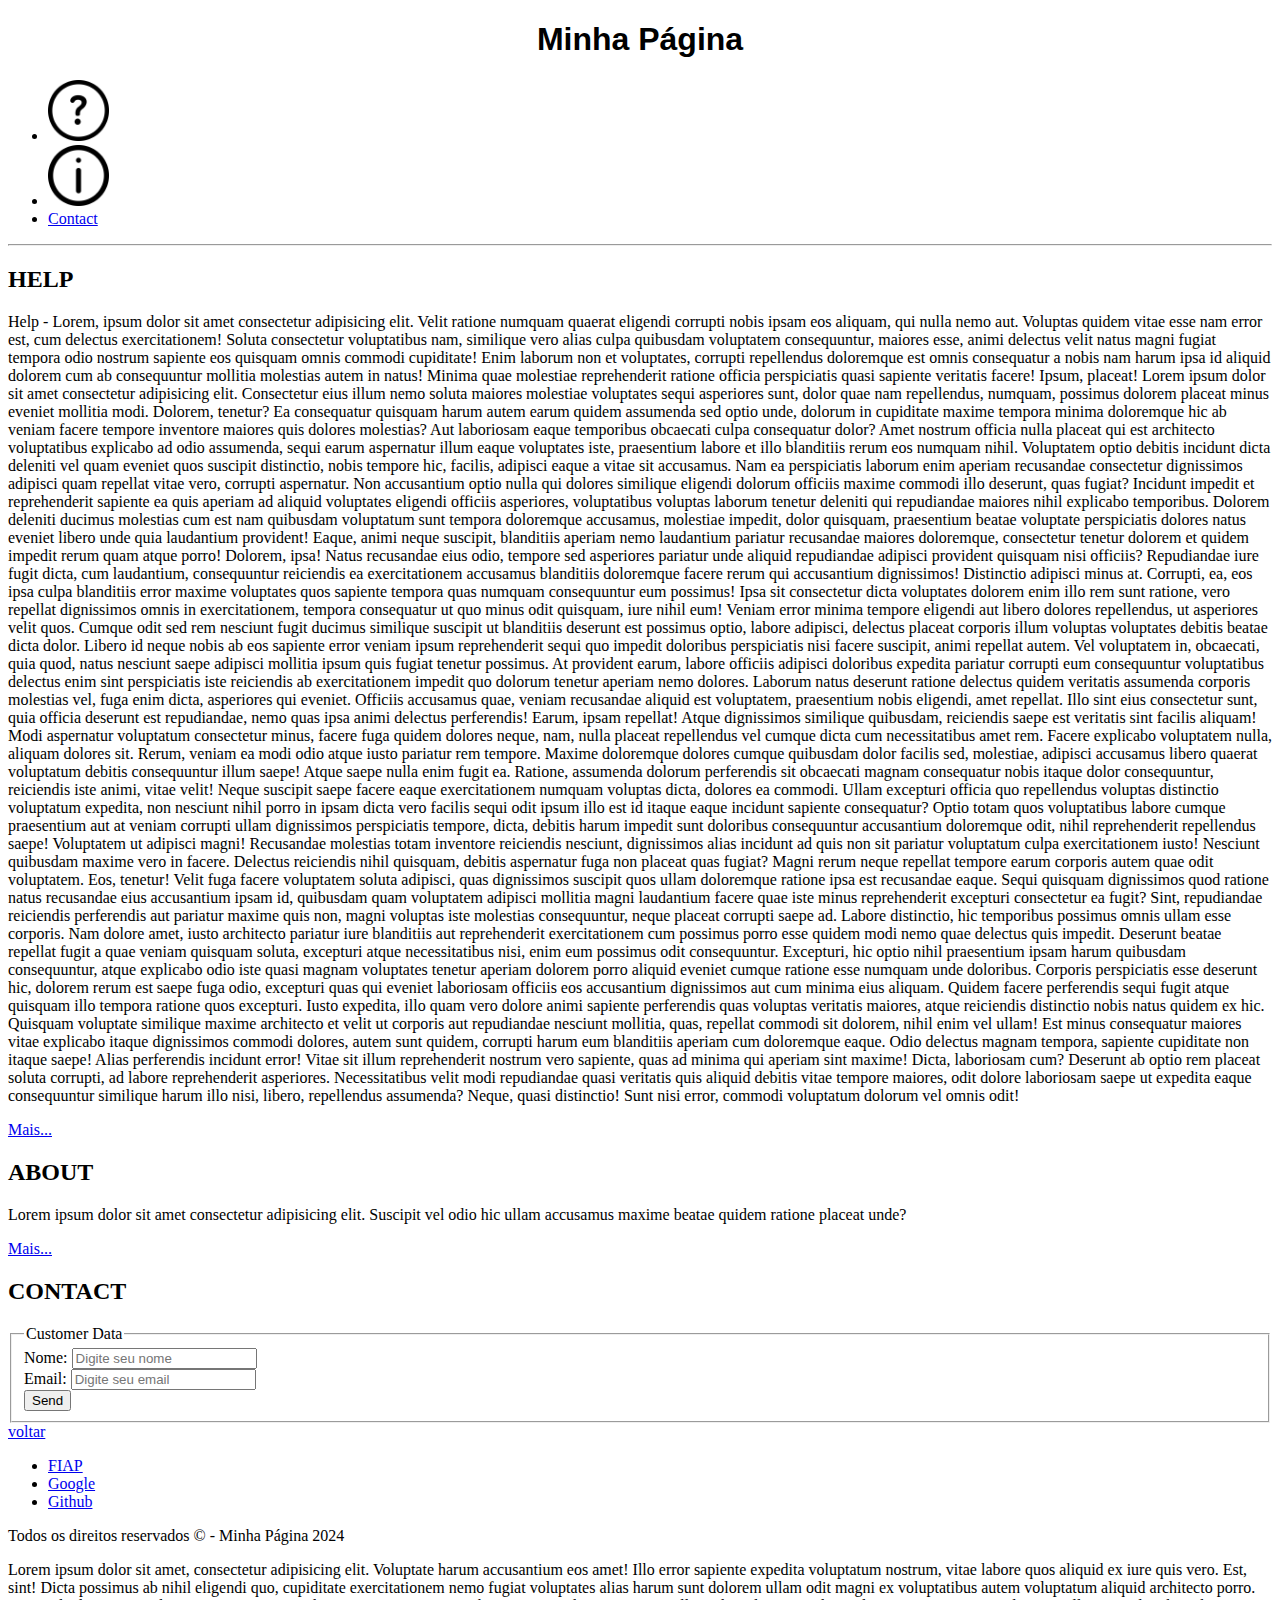
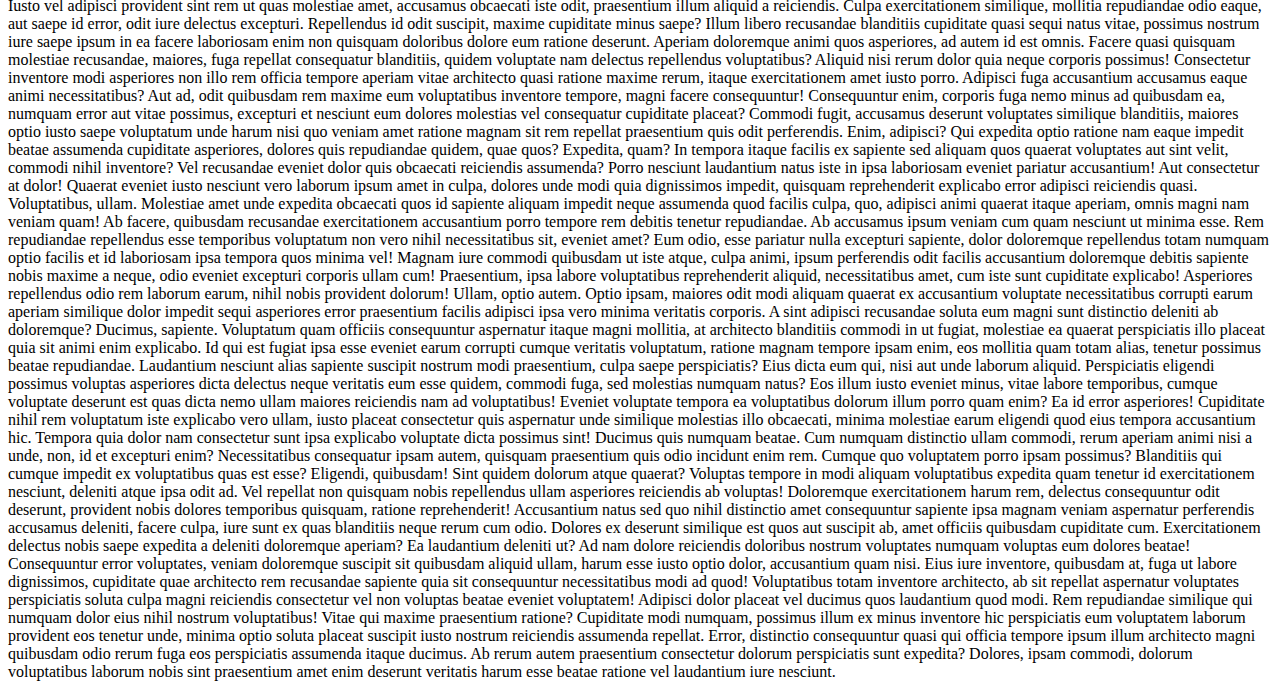
==== index.html @ 94a33821 "projeto clonado" ====
<!DOCTYPE html>
<!-- Esse é o DTD do HTML 5. -->

<html lang="pt-br">
  <head>
    <meta charset="UTF-8" />
    <meta name="viewport" content="width=device-width,initial-scale=1.0" />
    <title>Página Básica</title>
  </head>
  <body>
    <div id="container">
      <!--ESTA ÁREA VAI SER A DO CABEÇALHO-->
      <header class="cabecalho">
        <h1
          style="text-align: center; font-family: Tahoma, Verdana, sans-serif"
        >
          Minha Página
        </h1>
        <nav>
          <ul>
            <li><a href="./paginas/help.html"> <img src="./img/help.png" alt="Interrogação" width="5%" title="AJUDA"> </a></li>
            <li><a href="/paginas/about.html"> <img src="./img/about.png" alt="Exclamação" width="5%" title="ABOUT"> </a></li>
            <li><a href="#contact"> Contact</a></li>
          </ul>
        </nav>
      </header>
      <!--ESTA ÁREA VAI SER A DO CABEÇALHO-->

      <hr />

      <!--ESTA ÁREA VAI SER A DE CONTEÚDO-->
      <section class="conteudo">
        <div id="help">
          <h2>HELP</h2>
          <p>
            Help - Lorem, ipsum dolor sit amet consectetur adipisicing elit.
            Velit ratione numquam quaerat eligendi corrupti nobis ipsam eos
            aliquam, qui nulla nemo aut. Voluptas quidem vitae esse nam error
            est, cum delectus exercitationem! Soluta consectetur voluptatibus
            nam, similique vero alias culpa quibusdam voluptatem consequuntur,
            maiores esse, animi delectus velit natus magni fugiat tempora odio
            nostrum sapiente eos quisquam omnis commodi cupiditate! Enim laborum
            non et voluptates, corrupti repellendus doloremque est omnis
            consequatur a nobis nam harum ipsa id aliquid dolorem cum ab
            consequuntur mollitia molestias autem in natus! Minima quae
            molestiae reprehenderit ratione officia perspiciatis quasi sapiente
            veritatis facere! Ipsum, placeat! Lorem ipsum dolor sit amet
            consectetur adipisicing elit. Consectetur eius illum nemo soluta
            maiores molestiae voluptates sequi asperiores sunt, dolor quae nam
            repellendus, numquam, possimus dolorem placeat minus eveniet
            mollitia modi. Dolorem, tenetur? Ea consequatur quisquam harum autem
            earum quidem assumenda sed optio unde, dolorum in cupiditate maxime
            tempora minima doloremque hic ab veniam facere tempore inventore
            maiores quis dolores molestias? Aut laboriosam eaque temporibus
            obcaecati culpa consequatur dolor? Amet nostrum officia nulla
            placeat qui est architecto voluptatibus explicabo ad odio assumenda,
            sequi earum aspernatur illum eaque voluptates iste, praesentium
            labore et illo blanditiis rerum eos numquam nihil. Voluptatem optio
            debitis incidunt dicta deleniti vel quam eveniet quos suscipit
            distinctio, nobis tempore hic, facilis, adipisci eaque a vitae sit
            accusamus. Nam ea perspiciatis laborum enim aperiam recusandae
            consectetur dignissimos adipisci quam repellat vitae vero, corrupti
            aspernatur. Non accusantium optio nulla qui dolores similique
            eligendi dolorum officiis maxime commodi illo deserunt, quas fugiat?
            Incidunt impedit et reprehenderit sapiente ea quis aperiam ad
            aliquid voluptates eligendi officiis asperiores, voluptatibus
            voluptas laborum tenetur deleniti qui repudiandae maiores nihil
            explicabo temporibus. Dolorem deleniti ducimus molestias cum est nam
            quibusdam voluptatum sunt tempora doloremque accusamus, molestiae
            impedit, dolor quisquam, praesentium beatae voluptate perspiciatis
            dolores natus eveniet libero unde quia laudantium provident! Eaque,
            animi neque suscipit, blanditiis aperiam nemo laudantium pariatur
            recusandae maiores doloremque, consectetur tenetur dolorem et quidem
            impedit rerum quam atque porro! Dolorem, ipsa! Natus recusandae eius
            odio, tempore sed asperiores pariatur unde aliquid repudiandae
            adipisci provident quisquam nisi officiis? Repudiandae iure fugit
            dicta, cum laudantium, consequuntur reiciendis ea exercitationem
            accusamus blanditiis doloremque facere rerum qui accusantium
            dignissimos! Distinctio adipisci minus at. Corrupti, ea, eos ipsa
            culpa blanditiis error maxime voluptates quos sapiente tempora quas
            numquam consequuntur eum possimus! Ipsa sit consectetur dicta
            voluptates dolorem enim illo rem sunt ratione, vero repellat
            dignissimos omnis in exercitationem, tempora consequatur ut quo
            minus odit quisquam, iure nihil eum! Veniam error minima tempore
            eligendi aut libero dolores repellendus, ut asperiores velit quos.
            Cumque odit sed rem nesciunt fugit ducimus similique suscipit ut
            blanditiis deserunt est possimus optio, labore adipisci, delectus
            placeat corporis illum voluptas voluptates debitis beatae dicta
            dolor. Libero id neque nobis ab eos sapiente error veniam ipsum
            reprehenderit sequi quo impedit doloribus perspiciatis nisi facere
            suscipit, animi repellat autem. Vel voluptatem in, obcaecati, quia
            quod, natus nesciunt saepe adipisci mollitia ipsum quis fugiat
            tenetur possimus. At provident earum, labore officiis adipisci
            doloribus expedita pariatur corrupti eum consequuntur voluptatibus
            delectus enim sint perspiciatis iste reiciendis ab exercitationem
            impedit quo dolorum tenetur aperiam nemo dolores. Laborum natus
            deserunt ratione delectus quidem veritatis assumenda corporis
            molestias vel, fuga enim dicta, asperiores qui eveniet. Officiis
            accusamus quae, veniam recusandae aliquid est voluptatem,
            praesentium nobis eligendi, amet repellat. Illo sint eius
            consectetur sunt, quia officia deserunt est repudiandae, nemo quas
            ipsa animi delectus perferendis! Earum, ipsam repellat! Atque
            dignissimos similique quibusdam, reiciendis saepe est veritatis sint
            facilis aliquam! Modi aspernatur voluptatum consectetur minus,
            facere fuga quidem dolores neque, nam, nulla placeat repellendus vel
            cumque dicta cum necessitatibus amet rem. Facere explicabo
            voluptatem nulla, aliquam dolores sit. Rerum, veniam ea modi odio
            atque iusto pariatur rem tempore. Maxime doloremque dolores cumque
            quibusdam dolor facilis sed, molestiae, adipisci accusamus libero
            quaerat voluptatum debitis consequuntur illum saepe! Atque saepe
            nulla enim fugit ea. Ratione, assumenda dolorum perferendis sit
            obcaecati magnam consequatur nobis itaque dolor consequuntur,
            reiciendis iste animi, vitae velit! Neque suscipit saepe facere
            eaque exercitationem numquam voluptas dicta, dolores ea commodi.
            Ullam excepturi officia quo repellendus voluptas distinctio
            voluptatum expedita, non nesciunt nihil porro in ipsam dicta vero
            facilis sequi odit ipsum illo est id itaque eaque incidunt sapiente
            consequatur? Optio totam quos voluptatibus labore cumque praesentium
            aut at veniam corrupti ullam dignissimos perspiciatis tempore,
            dicta, debitis harum impedit sunt doloribus consequuntur accusantium
            doloremque odit, nihil reprehenderit repellendus saepe! Voluptatem
            ut adipisci magni! Recusandae molestias totam inventore reiciendis
            nesciunt, dignissimos alias incidunt ad quis non sit pariatur
            voluptatum culpa exercitationem iusto! Nesciunt quibusdam maxime
            vero in facere. Delectus reiciendis nihil quisquam, debitis
            aspernatur fuga non placeat quas fugiat? Magni rerum neque repellat
            tempore earum corporis autem quae odit voluptatem. Eos, tenetur!
            Velit fuga facere voluptatem soluta adipisci, quas dignissimos
            suscipit quos ullam doloremque ratione ipsa est recusandae eaque.
            Sequi quisquam dignissimos quod ratione natus recusandae eius
            accusantium ipsam id, quibusdam quam voluptatem adipisci mollitia
            magni laudantium facere quae iste minus reprehenderit excepturi
            consectetur ea fugit? Sint, repudiandae reiciendis perferendis aut
            pariatur maxime quis non, magni voluptas iste molestias
            consequuntur, neque placeat corrupti saepe ad. Labore distinctio,
            hic temporibus possimus omnis ullam esse corporis. Nam dolore amet,
            iusto architecto pariatur iure blanditiis aut reprehenderit
            exercitationem cum possimus porro esse quidem modi nemo quae
            delectus quis impedit. Deserunt beatae repellat fugit a quae veniam
            quisquam soluta, excepturi atque necessitatibus nisi, enim eum
            possimus odit consequuntur. Excepturi, hic optio nihil praesentium
            ipsam harum quibusdam consequuntur, atque explicabo odio iste quasi
            magnam voluptates tenetur aperiam dolorem porro aliquid eveniet
            cumque ratione esse numquam unde doloribus. Corporis perspiciatis
            esse deserunt hic, dolorem rerum est saepe fuga odio, excepturi quas
            qui eveniet laboriosam officiis eos accusantium dignissimos aut cum
            minima eius aliquam. Quidem facere perferendis sequi fugit atque
            quisquam illo tempora ratione quos excepturi. Iusto expedita, illo
            quam vero dolore animi sapiente perferendis quas voluptas veritatis
            maiores, atque reiciendis distinctio nobis natus quidem ex hic.
            Quisquam voluptate similique maxime architecto et velit ut corporis
            aut repudiandae nesciunt mollitia, quas, repellat commodi sit
            dolorem, nihil enim vel ullam! Est minus consequatur maiores vitae
            explicabo itaque dignissimos commodi dolores, autem sunt quidem,
            corrupti harum eum blanditiis aperiam cum doloremque eaque. Odio
            delectus magnam tempora, sapiente cupiditate non itaque saepe! Alias
            perferendis incidunt error! Vitae sit illum reprehenderit nostrum
            vero sapiente, quas ad minima qui aperiam sint maxime! Dicta,
            laboriosam cum? Deserunt ab optio rem placeat soluta corrupti, ad
            labore reprehenderit asperiores. Necessitatibus velit modi
            repudiandae quasi veritatis quis aliquid debitis vitae tempore
            maiores, odit dolore laboriosam saepe ut expedita eaque consequuntur
            similique harum illo nisi, libero, repellendus assumenda? Neque,
            quasi distinctio! Sunt nisi error, commodi voluptatum dolorum vel
            omnis odit!
          </p>
          <a href="#">Mais...</a>
        </div>
        <div id="about">
          <h2>ABOUT</h2>
          <p>
            Lorem ipsum dolor sit amet consectetur adipisicing elit. Suscipit
            vel odio hic ullam accusamus maxime beatae quidem ratione placeat
            unde?
          </p>
          <a href="#">Mais...</a>
        </div>
        <div id="contact">
          <h2>CONTACT</h2>
          <form>
            <fieldset>
              <legend>Customer Data</legend>
              <div>
                <label for="idNm">Nome:</label>
                <input
                  type="text"
                  name="txtNm"
                  id="idNm"
                  placeholder="Digite seu nome"
                />
              </div>
              <div>
                <label for="idNm">Email:</label>
                <input
                  type="email"
                  name="txtEmail"
                  id="idEmail"
                  placeholder="Digite seu email"
                />
              </div>
              <div>
                <button type="button">Send</button>
              </div>
            </fieldset>
            <span><a href="#container">voltar</a></span>
          </form>
        </div>
      </section>

      <!--ESTA ÁREA VAI SER A DE CONTEÚDO-->

      <!--ESTA ÁREA VAI SER A DO RODAPÉ-->
      <footer class="rodape">
        <nav>
          <ul>
            <li>
              <a href="https://www.fiap.com.br" target="_blank"> FIAP </a>
            </li>
            <li><a href="https://www.google.com" target="_blank">Google</a></li>
            <li><a href="https://github.com" target="_blank">Github</a></li>
          </ul>
        </nav>
        <p>Todos os direitos reservados &copy; - Minha Página 2024</p>
        Lorem ipsum dolor sit amet, consectetur adipisicing elit. Voluptate
        harum accusantium eos amet! Illo error sapiente expedita voluptatum
        nostrum, vitae labore quos aliquid ex iure quis vero. Est, sint! Dicta
        possimus ab nihil eligendi quo, cupiditate exercitationem nemo fugiat
        voluptates alias harum sunt dolorem ullam odit magni ex voluptatibus
        autem voluptatum aliquid architecto porro. Iusto vel adipisci provident
        sint rem ut quas molestiae amet, accusamus obcaecati iste odit,
        praesentium illum aliquid a reiciendis. Culpa exercitationem similique,
        mollitia repudiandae odio eaque, aut saepe id error, odit iure delectus
        excepturi. Repellendus id odit suscipit, maxime cupiditate minus saepe?
        Illum libero recusandae blanditiis cupiditate quasi sequi natus vitae,
        possimus nostrum iure saepe ipsum in ea facere laboriosam enim non
        quisquam doloribus dolore eum ratione deserunt. Aperiam doloremque animi
        quos asperiores, ad autem id est omnis. Facere quasi quisquam molestiae
        recusandae, maiores, fuga repellat consequatur blanditiis, quidem
        voluptate nam delectus repellendus voluptatibus? Aliquid nisi rerum
        dolor quia neque corporis possimus! Consectetur inventore modi
        asperiores non illo rem officia tempore aperiam vitae architecto quasi
        ratione maxime rerum, itaque exercitationem amet iusto porro. Adipisci
        fuga accusantium accusamus eaque animi necessitatibus? Aut ad, odit
        quibusdam rem maxime eum voluptatibus inventore tempore, magni facere
        consequuntur! Consequuntur enim, corporis fuga nemo minus ad quibusdam
        ea, numquam error aut vitae possimus, excepturi et nesciunt eum dolores
        molestias vel consequatur cupiditate placeat? Commodi fugit, accusamus
        deserunt voluptates similique blanditiis, maiores optio iusto saepe
        voluptatum unde harum nisi quo veniam amet ratione magnam sit rem
        repellat praesentium quis odit perferendis. Enim, adipisci? Qui expedita
        optio ratione nam eaque impedit beatae assumenda cupiditate asperiores,
        dolores quis repudiandae quidem, quae quos? Expedita, quam? In tempora
        itaque facilis ex sapiente sed aliquam quos quaerat voluptates aut sint
        velit, commodi nihil inventore? Vel recusandae eveniet dolor quis
        obcaecati reiciendis assumenda? Porro nesciunt laudantium natus iste in
        ipsa laboriosam eveniet pariatur accusantium! Aut consectetur at dolor!
        Quaerat eveniet iusto nesciunt vero laborum ipsum amet in culpa, dolores
        unde modi quia dignissimos impedit, quisquam reprehenderit explicabo
        error adipisci reiciendis quasi. Voluptatibus, ullam. Molestiae amet
        unde expedita obcaecati quos id sapiente aliquam impedit neque assumenda
        quod facilis culpa, quo, adipisci animi quaerat itaque aperiam, omnis
        magni nam veniam quam! Ab facere, quibusdam recusandae exercitationem
        accusantium porro tempore rem debitis tenetur repudiandae. Ab accusamus
        ipsum veniam cum quam nesciunt ut minima esse. Rem repudiandae
        repellendus esse temporibus voluptatum non vero nihil necessitatibus
        sit, eveniet amet? Eum odio, esse pariatur nulla excepturi sapiente,
        dolor doloremque repellendus totam numquam optio facilis et id
        laboriosam ipsa tempora quos minima vel! Magnam iure commodi quibusdam
        ut iste atque, culpa animi, ipsum perferendis odit facilis accusantium
        doloremque debitis sapiente nobis maxime a neque, odio eveniet excepturi
        corporis ullam cum! Praesentium, ipsa labore voluptatibus reprehenderit
        aliquid, necessitatibus amet, cum iste sunt cupiditate explicabo!
        Asperiores repellendus odio rem laborum earum, nihil nobis provident
        dolorum! Ullam, optio autem. Optio ipsam, maiores odit modi aliquam
        quaerat ex accusantium voluptate necessitatibus corrupti earum aperiam
        similique dolor impedit sequi asperiores error praesentium facilis
        adipisci ipsa vero minima veritatis corporis. A sint adipisci recusandae
        soluta eum magni sunt distinctio deleniti ab doloremque? Ducimus,
        sapiente. Voluptatum quam officiis consequuntur aspernatur itaque magni
        mollitia, at architecto blanditiis commodi in ut fugiat, molestiae ea
        quaerat perspiciatis illo placeat quia sit animi enim explicabo. Id qui
        est fugiat ipsa esse eveniet earum corrupti cumque veritatis voluptatum,
        ratione magnam tempore ipsam enim, eos mollitia quam totam alias,
        tenetur possimus beatae repudiandae. Laudantium nesciunt alias sapiente
        suscipit nostrum modi praesentium, culpa saepe perspiciatis? Eius dicta
        eum qui, nisi aut unde laborum aliquid. Perspiciatis eligendi possimus
        voluptas asperiores dicta delectus neque veritatis eum esse quidem,
        commodi fuga, sed molestias numquam natus? Eos illum iusto eveniet
        minus, vitae labore temporibus, cumque voluptate deserunt est quas dicta
        nemo ullam maiores reiciendis nam ad voluptatibus! Eveniet voluptate
        tempora ea voluptatibus dolorum illum porro quam enim? Ea id error
        asperiores! Cupiditate nihil rem voluptatum iste explicabo vero ullam,
        iusto placeat consectetur quis aspernatur unde similique molestias illo
        obcaecati, minima molestiae earum eligendi quod eius tempora accusantium
        hic. Tempora quia dolor nam consectetur sunt ipsa explicabo voluptate
        dicta possimus sint! Ducimus quis numquam beatae. Cum numquam distinctio
        ullam commodi, rerum aperiam animi nisi a unde, non, id et excepturi
        enim? Necessitatibus consequatur ipsam autem, quisquam praesentium quis
        odio incidunt enim rem. Cumque quo voluptatem porro ipsam possimus?
        Blanditiis qui cumque impedit ex voluptatibus quas est esse? Eligendi,
        quibusdam! Sint quidem dolorum atque quaerat? Voluptas tempore in modi
        aliquam voluptatibus expedita quam tenetur id exercitationem nesciunt,
        deleniti atque ipsa odit ad. Vel repellat non quisquam nobis repellendus
        ullam asperiores reiciendis ab voluptas! Doloremque exercitationem harum
        rem, delectus consequuntur odit deserunt, provident nobis dolores
        temporibus quisquam, ratione reprehenderit! Accusantium natus sed quo
        nihil distinctio amet consequuntur sapiente ipsa magnam veniam
        aspernatur perferendis accusamus deleniti, facere culpa, iure sunt ex
        quas blanditiis neque rerum cum odio. Dolores ex deserunt similique est
        quos aut suscipit ab, amet officiis quibusdam cupiditate cum.
        Exercitationem delectus nobis saepe expedita a deleniti doloremque
        aperiam? Ea laudantium deleniti ut? Ad nam dolore reiciendis doloribus
        nostrum voluptates numquam voluptas eum dolores beatae! Consequuntur
        error voluptates, veniam doloremque suscipit sit quibusdam aliquid
        ullam, harum esse iusto optio dolor, accusantium quam nisi. Eius iure
        inventore, quibusdam at, fuga ut labore dignissimos, cupiditate quae
        architecto rem recusandae sapiente quia sit consequuntur necessitatibus
        modi ad quod! Voluptatibus totam inventore architecto, ab sit repellat
        aspernatur voluptates perspiciatis soluta culpa magni reiciendis
        consectetur vel non voluptas beatae eveniet voluptatem! Adipisci dolor
        placeat vel ducimus quos laudantium quod modi. Rem repudiandae similique
        qui numquam dolor eius nihil nostrum voluptatibus! Vitae qui maxime
        praesentium ratione? Cupiditate modi numquam, possimus illum ex minus
        inventore hic perspiciatis eum voluptatem laborum provident eos tenetur
        unde, minima optio soluta placeat suscipit iusto nostrum reiciendis
        assumenda repellat. Error, distinctio consequuntur quasi qui officia
        tempore ipsum illum architecto magni quibusdam odio rerum fuga eos
        perspiciatis assumenda itaque ducimus. Ab rerum autem praesentium
        consectetur dolorum perspiciatis sunt expedita? Dolores, ipsam commodi,
        dolorum voluptatibus laborum nobis sint praesentium amet enim deserunt
        veritatis harum esse beatae ratione vel laudantium iure nesciunt.
      </footer>
      <!--ESTA ÁREA VAI SER A DO RODAPÉ-->
    </div>
  </body>
</html>
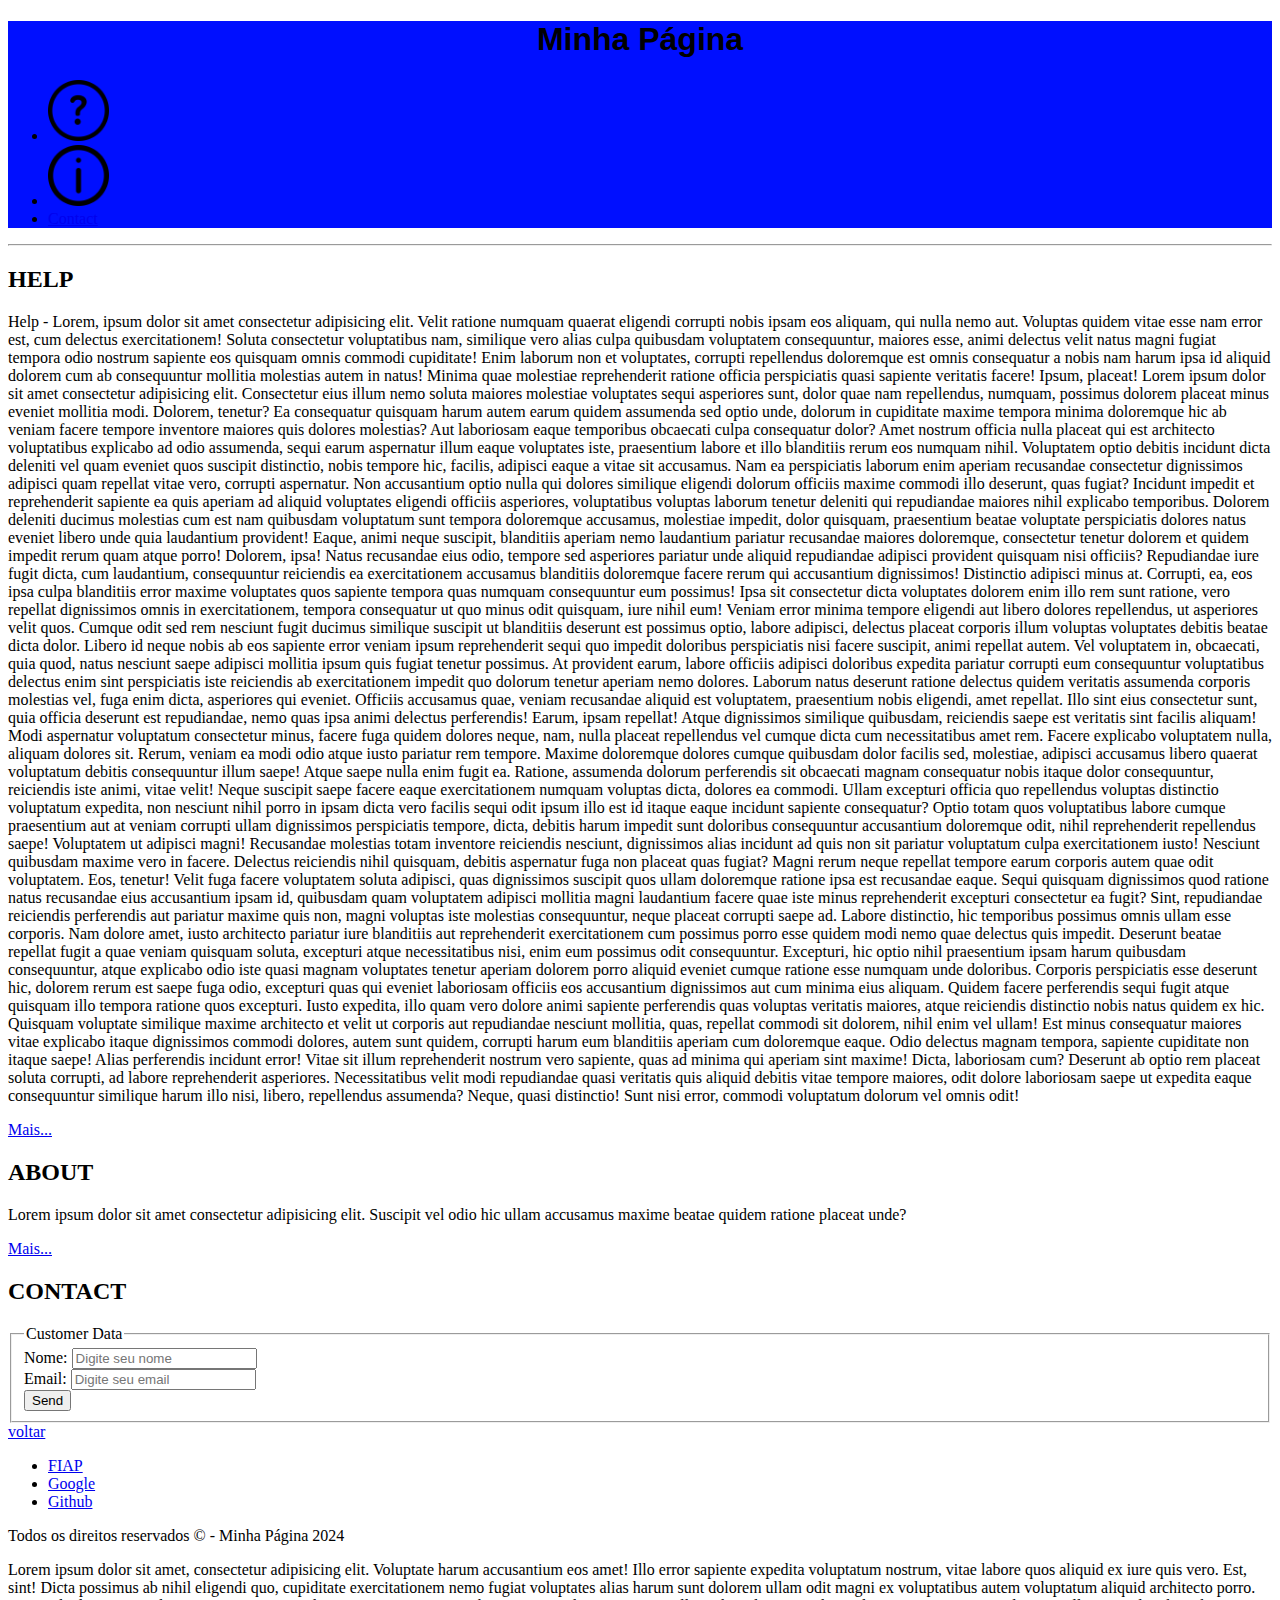
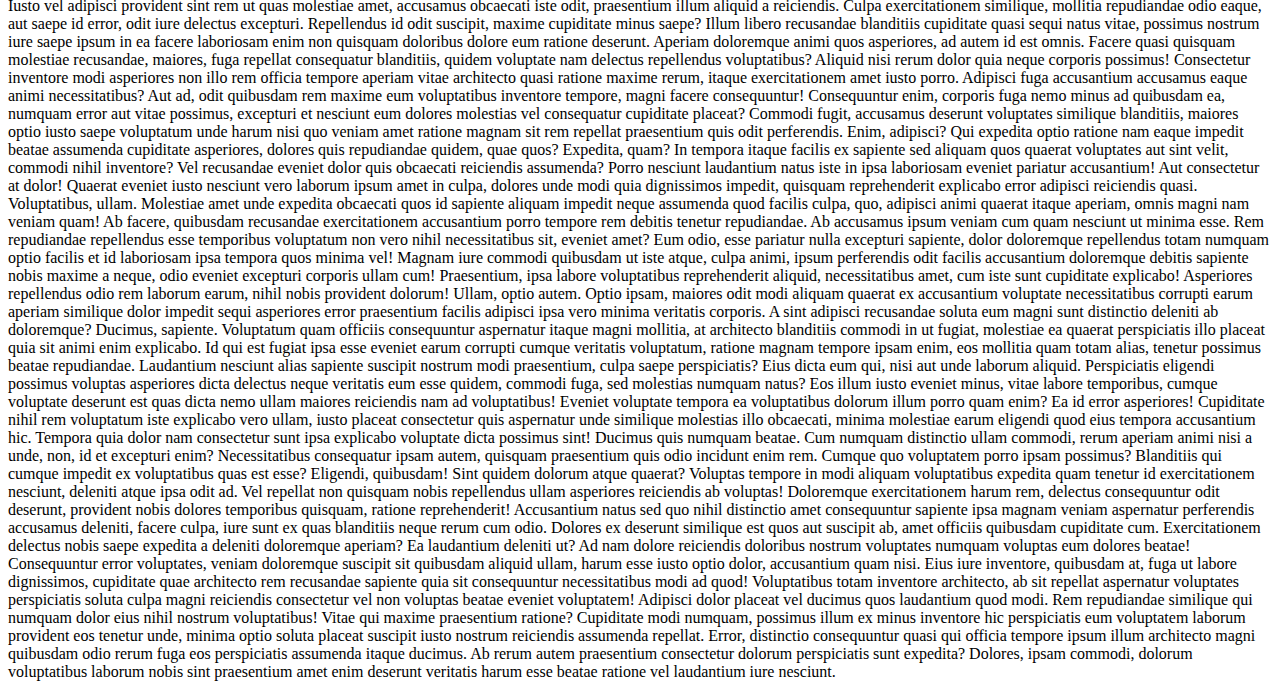
==== commit b4b3ef7c: "fundo azul para o header" ====
--- a/index.html
+++ b/index.html
@@ -6,6 +6,7 @@
     <meta charset="UTF-8" />
     <meta name="viewport" content="width=device-width,initial-scale=1.0" />
     <title>Página Básica</title>
+    <link rel="stylesheet" href="style.css">
   </head>
   <body>
     <div id="container">
--- a/style.css
+++ b/style.css
@@ -0,0 +1,3 @@
+header{
+    background-color: #000fff;
+}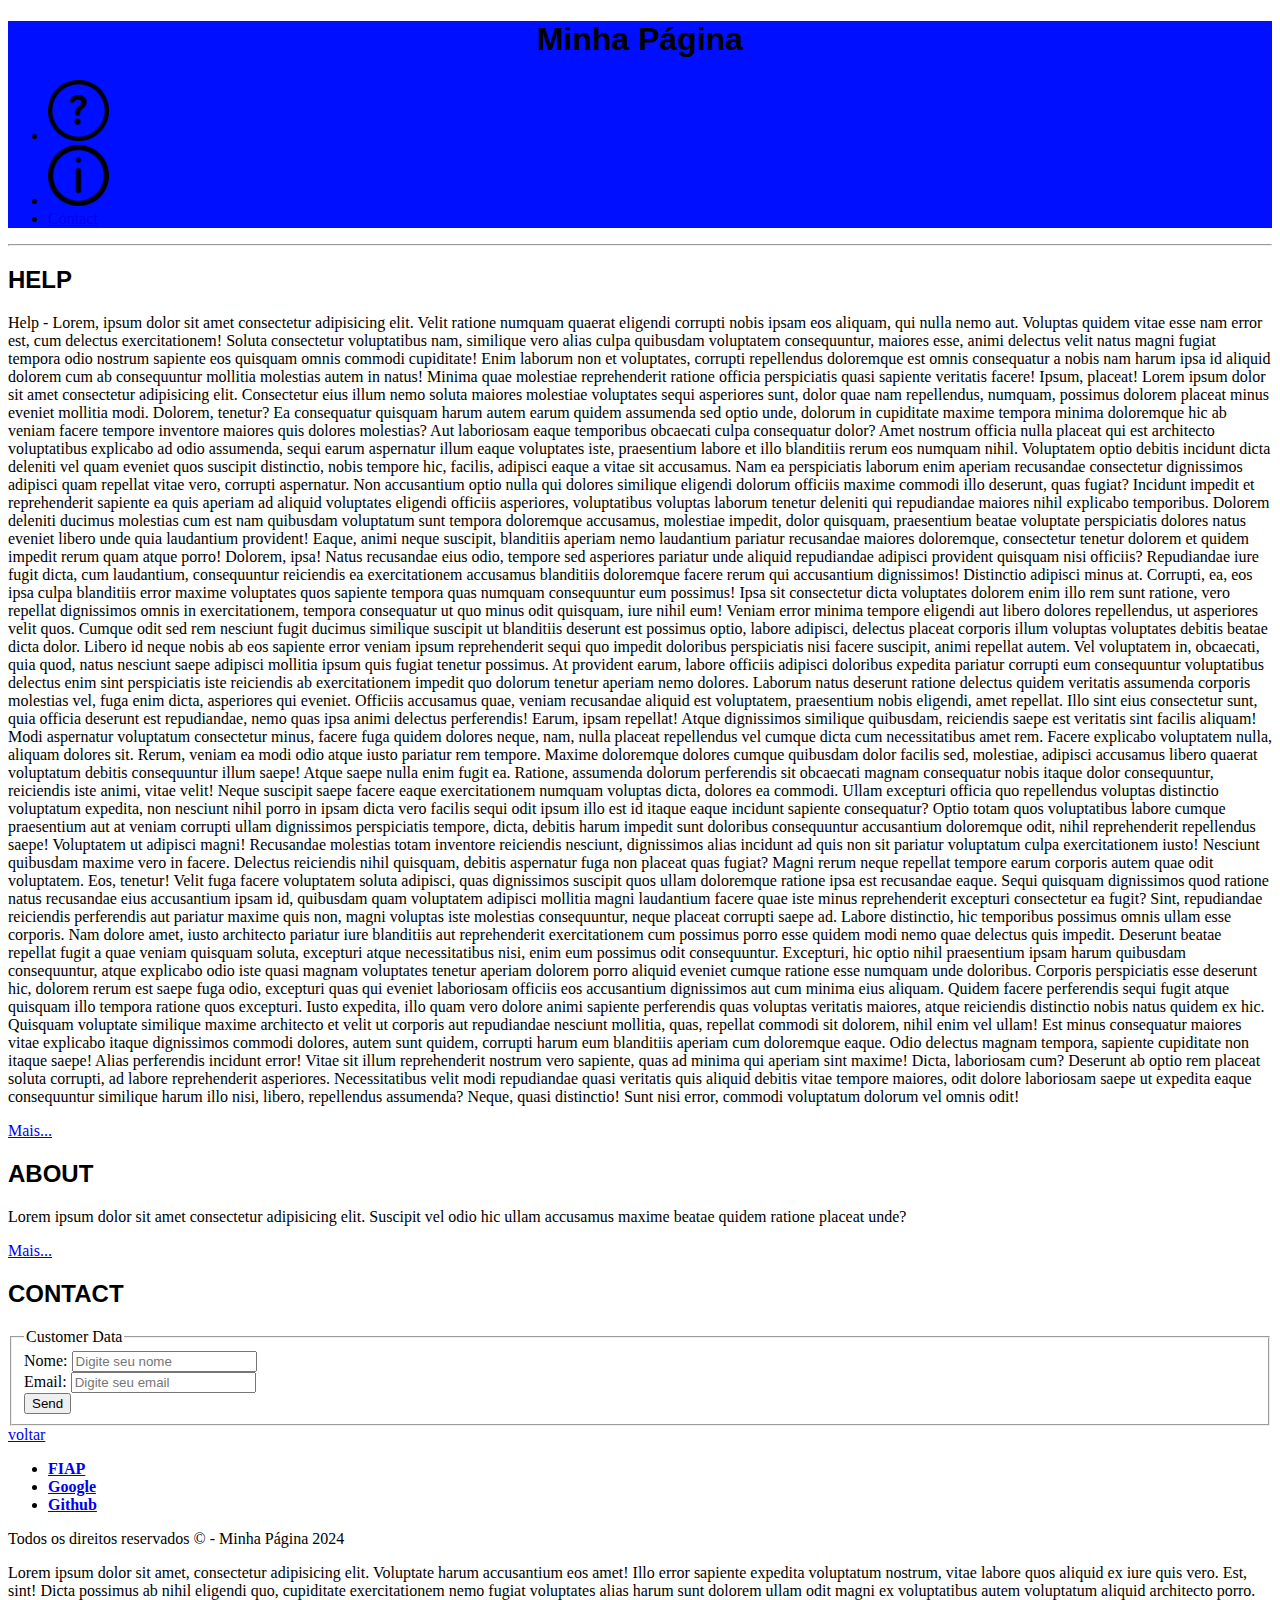
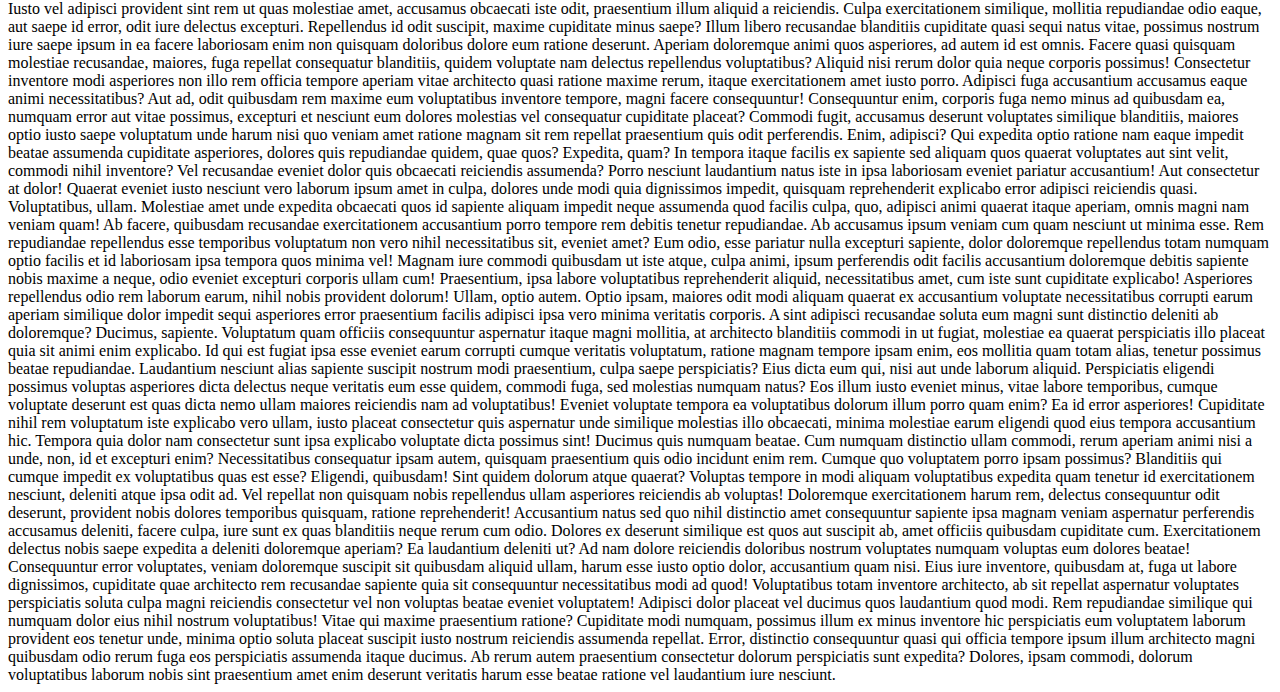
==== commit 75a2b70d: "links em negrito" ====
--- a/index.html
+++ b/index.html
@@ -212,7 +212,7 @@
 
       <!--ESTA ÁREA VAI SER A DO RODAPÉ-->
       <footer class="rodape">
-        <nav>
+        <nav class="linksnavegacao">
           <ul>
             <li>
               <a href="https://www.fiap.com.br" target="_blank"> FIAP </a>
--- a/style.css
+++ b/style.css
@@ -1,3 +1,12 @@
 header{
     background-color: #000fff;
-}+}
+
+h1,h2{
+    font-family: sans-serif;
+}
+
+.linksnavegacao{
+    font-weight: bold;
+}
+
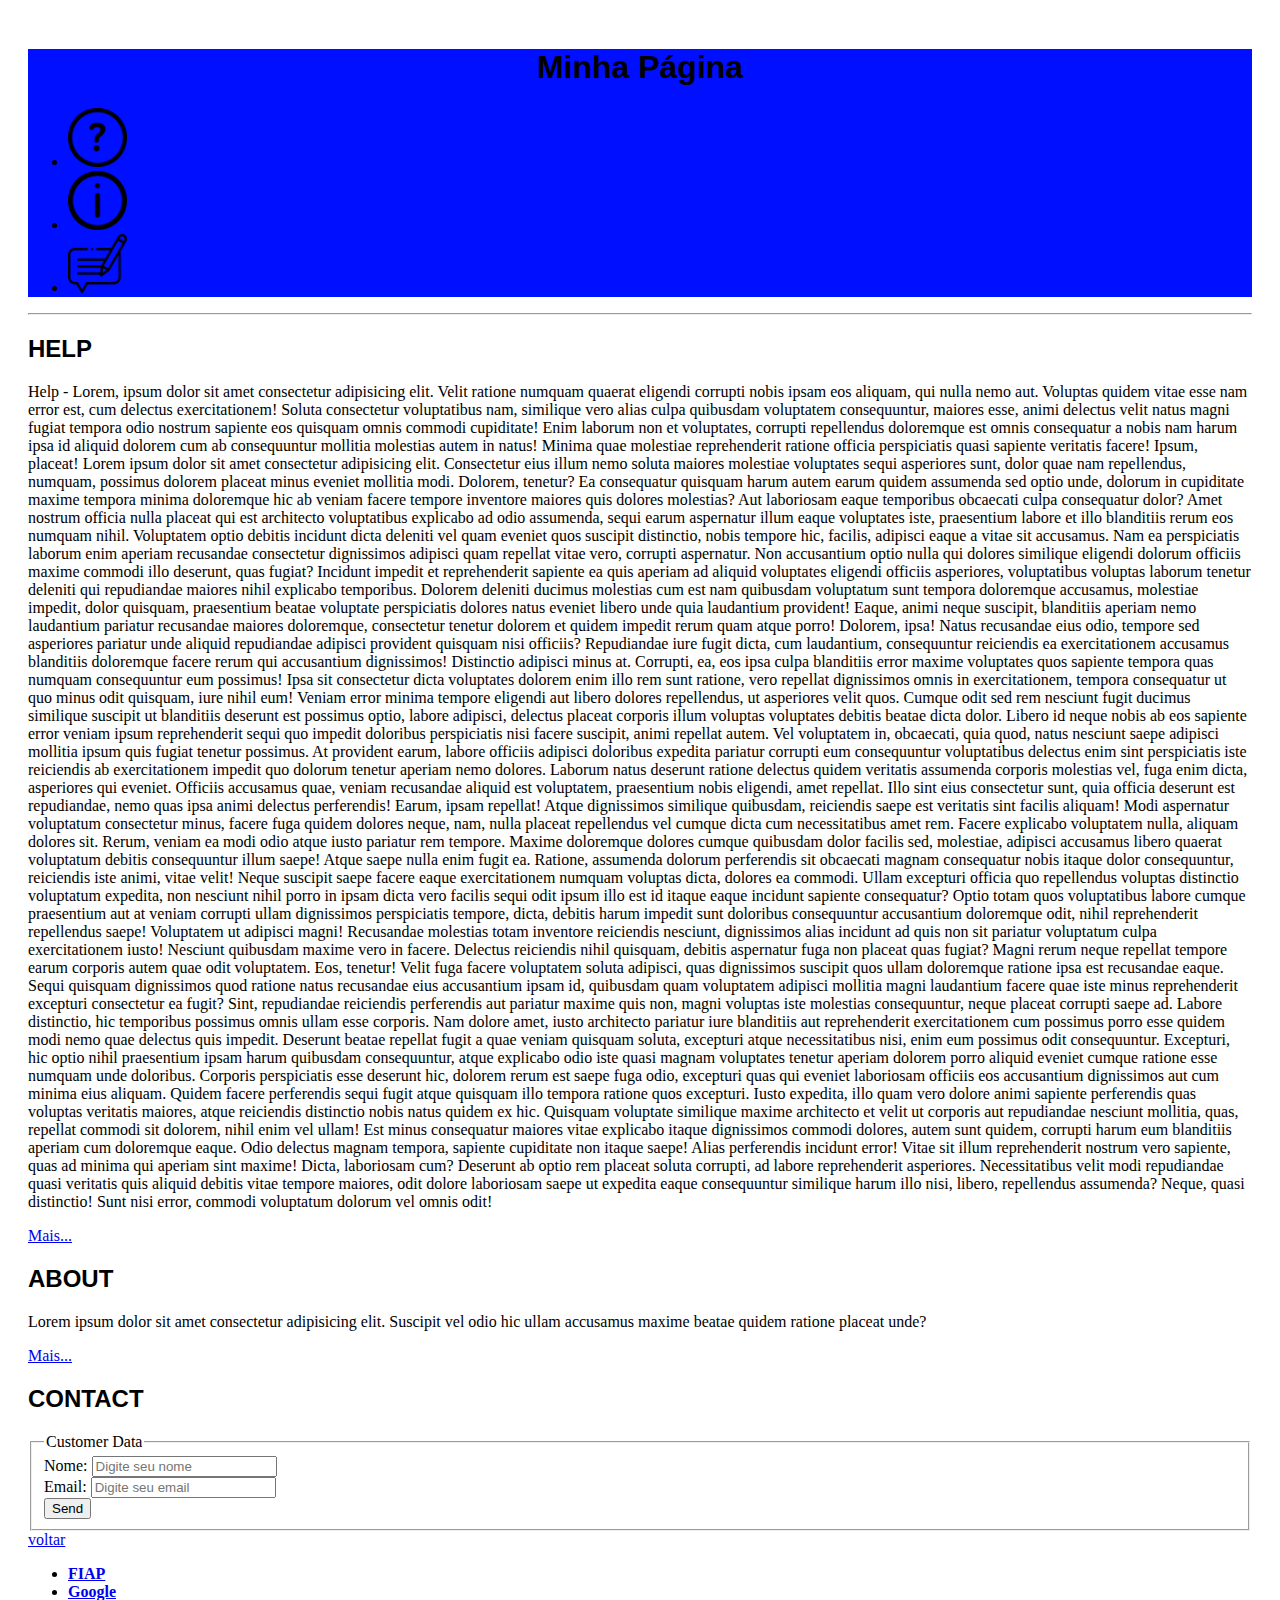
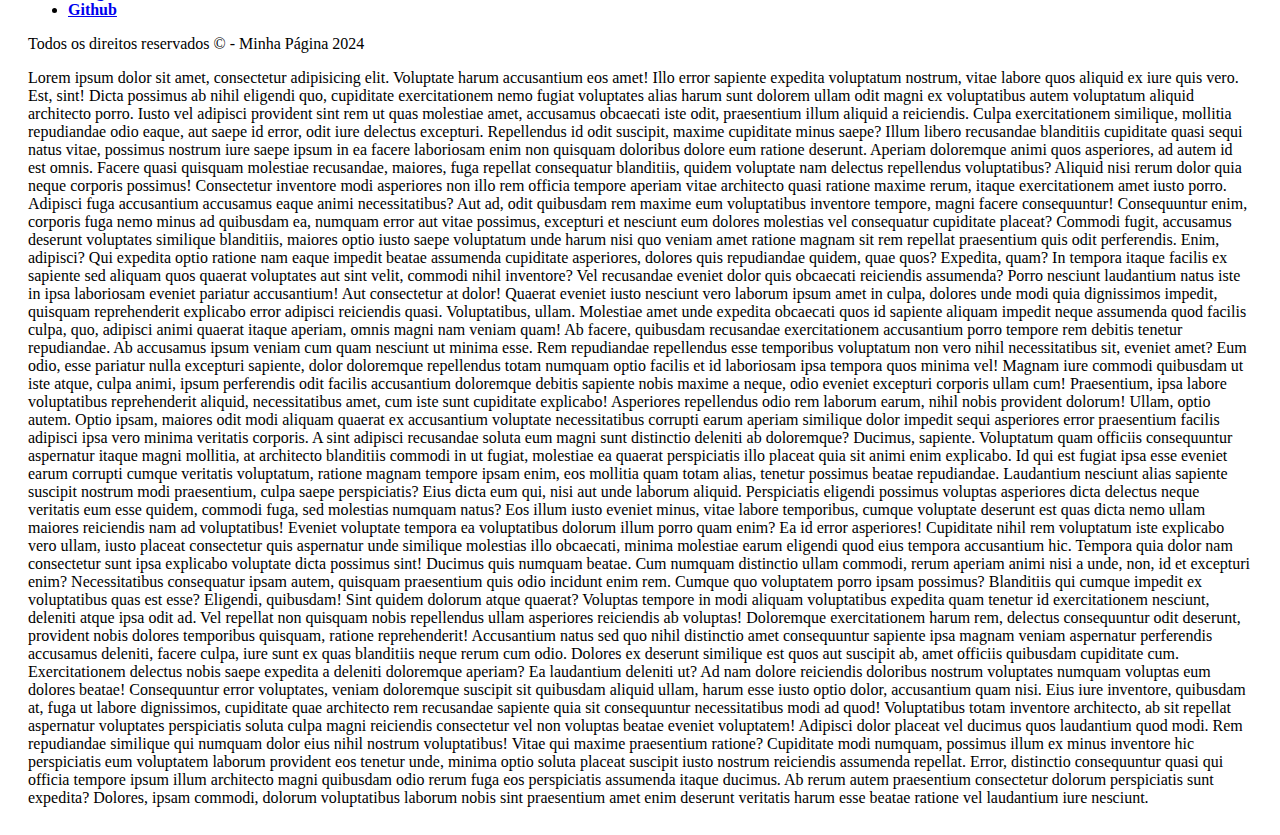
==== commit 9b1f146c: "espaçamento no container" ====
--- a/index.html
+++ b/index.html
@@ -9,7 +9,7 @@
     <link rel="stylesheet" href="style.css">
   </head>
   <body>
-    <div id="container">
+    <div id="container" class="container">
       <!--ESTA ÁREA VAI SER A DO CABEÇALHO-->
       <header class="cabecalho">
         <h1
@@ -21,7 +21,7 @@
           <ul>
             <li><a href="./paginas/help.html"> <img src="./img/help.png" alt="Interrogação" width="5%" title="AJUDA"> </a></li>
             <li><a href="/paginas/about.html"> <img src="./img/about.png" alt="Exclamação" width="5%" title="ABOUT"> </a></li>
-            <li><a href="#contact"> Contact</a></li>
+            <li><a href="/paginas/contact.html"> <img src="img/contact.png" alt="Balão de escrita" width="5%" title="CONTACT"></a></li>
           </ul>
         </nav>
       </header>
--- a/style.css
+++ b/style.css
@@ -10,3 +10,6 @@
     font-weight: bold;
 }
 
+.container{
+    padding: 20px;
+}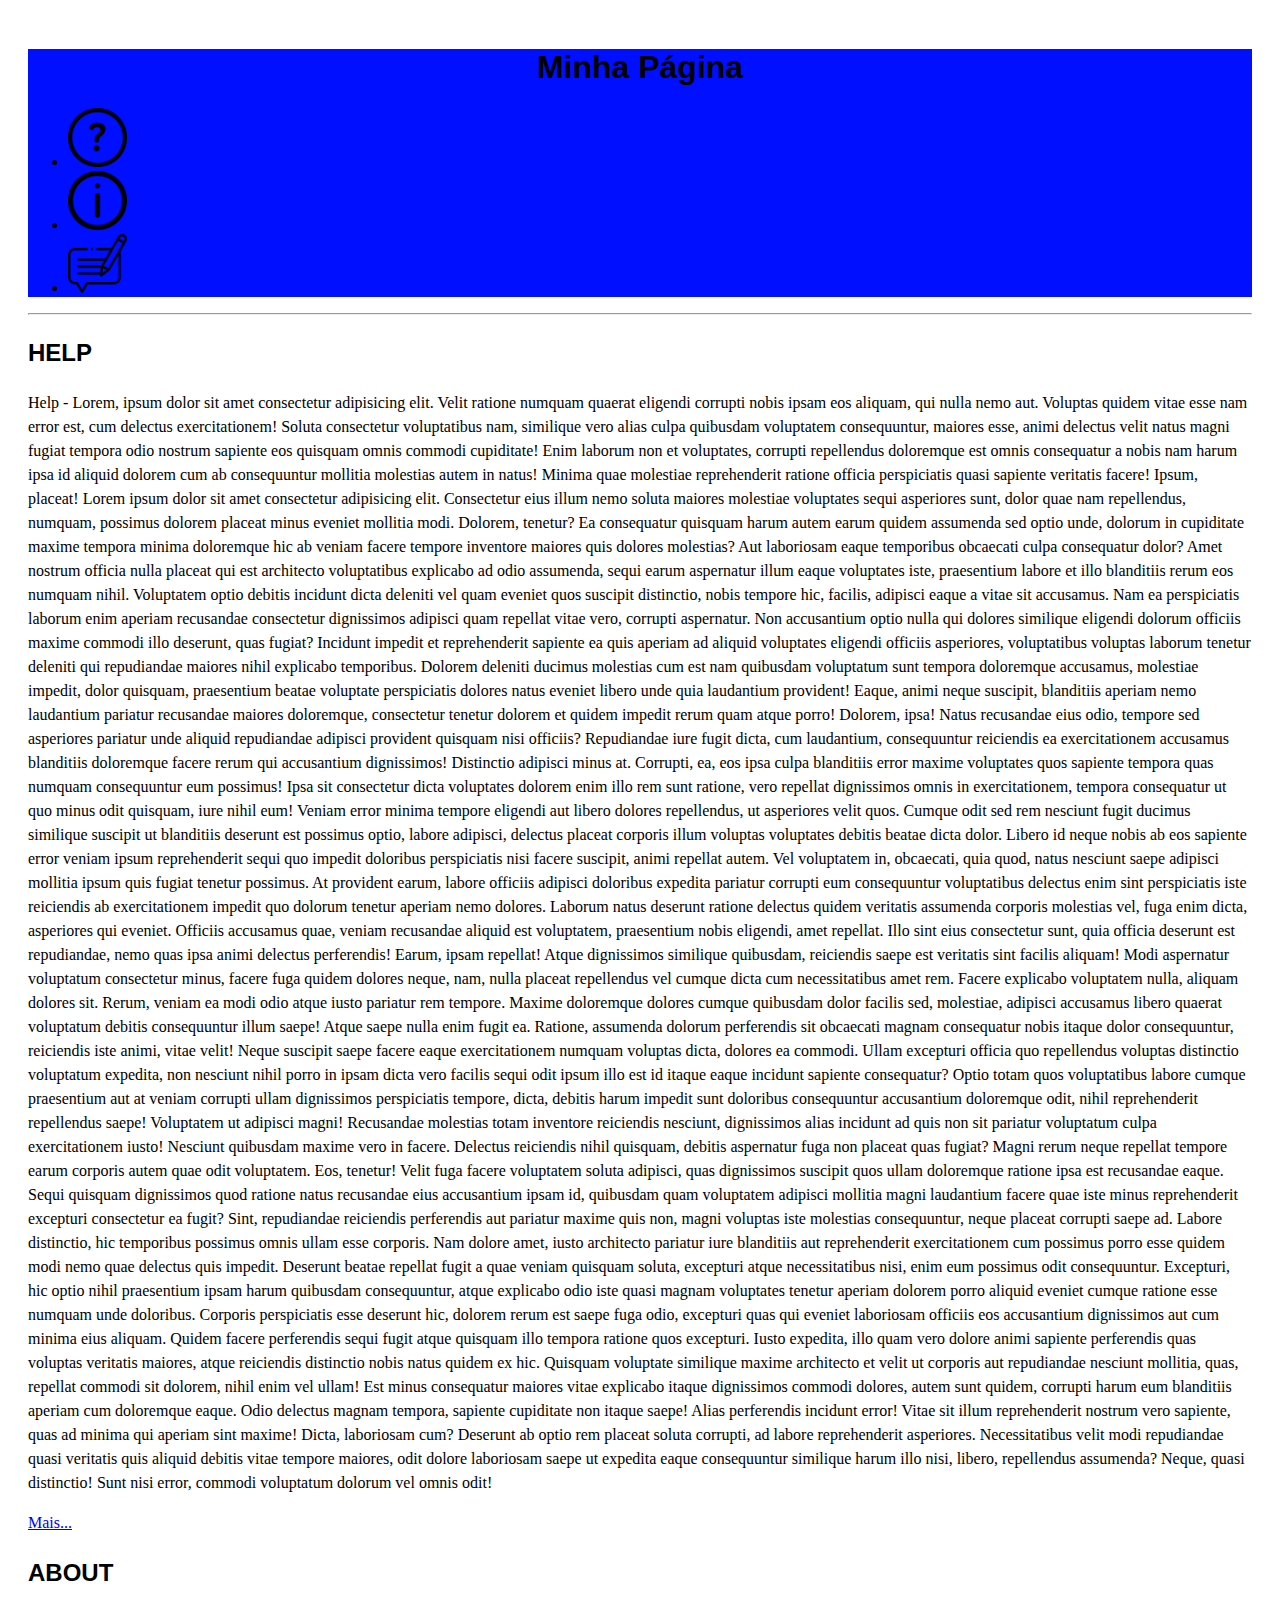
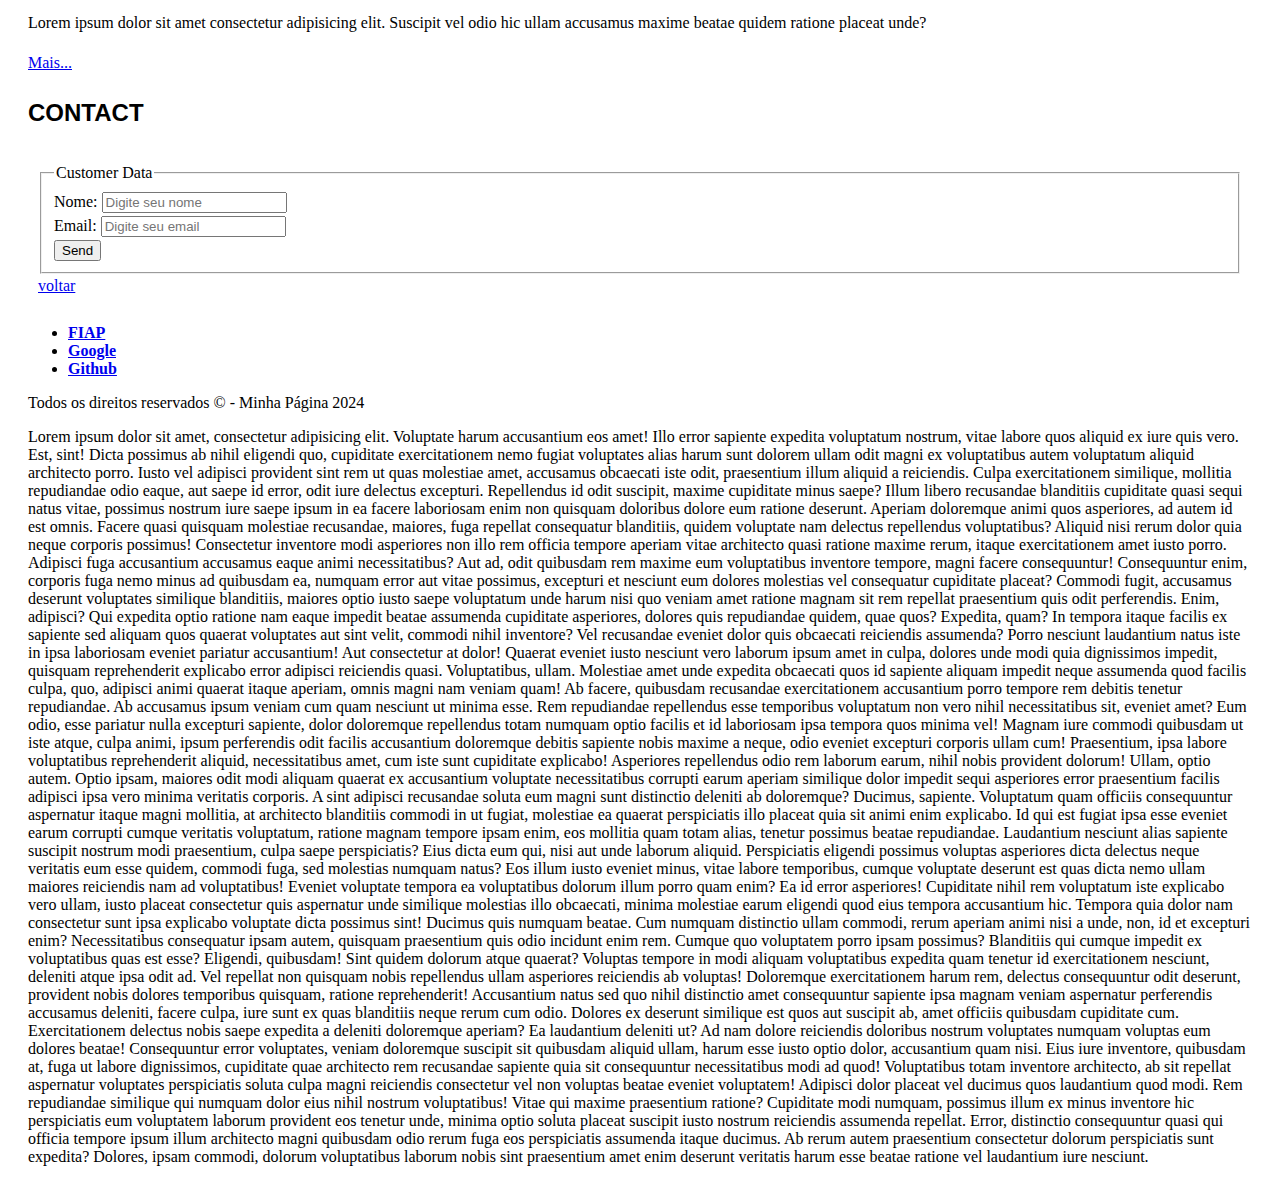
==== commit 6e1e78d1: "poersonalização formulário de contato" ====
--- a/index.html
+++ b/index.html
@@ -12,9 +12,7 @@
     <div id="container" class="container">
       <!--ESTA ÁREA VAI SER A DO CABEÇALHO-->
       <header class="cabecalho">
-        <h1
-          style="text-align: center; font-family: Tahoma, Verdana, sans-serif"
-        >
+        <h1 style="text-align: center; font-family: Tahoma, Verdana, sans-serif" >
           Minha Página
         </h1>
         <nav>
@@ -178,7 +176,7 @@
         </div>
         <div id="contact">
           <h2>CONTACT</h2>
-          <form>
+          <form class="formulariocontato">
             <fieldset>
               <legend>Customer Data</legend>
               <div>
--- a/style.css
+++ b/style.css
@@ -12,4 +12,11 @@
 
 .container{
     padding: 20px;
+}
+
+.conteudo{
+    line-height: 1.5;
+}
+.formulariocontato{
+    padding: 10px;
 }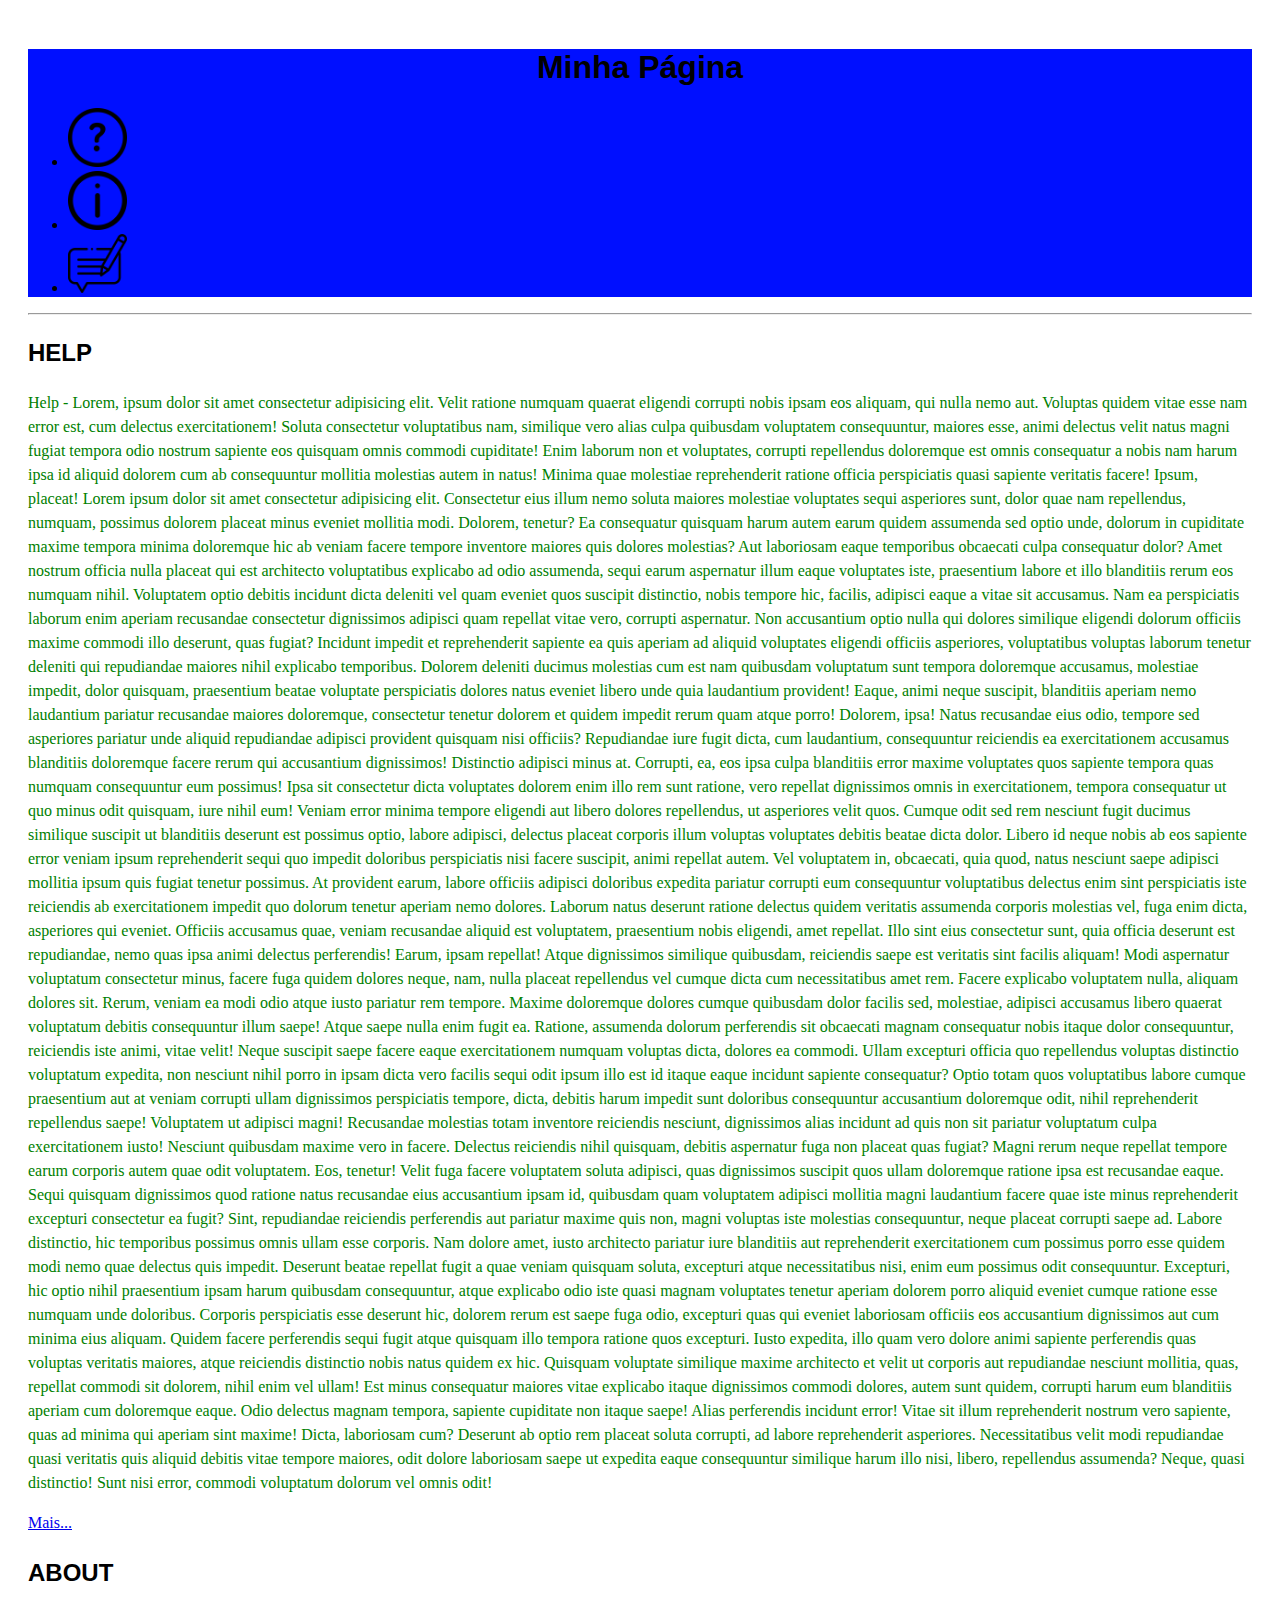
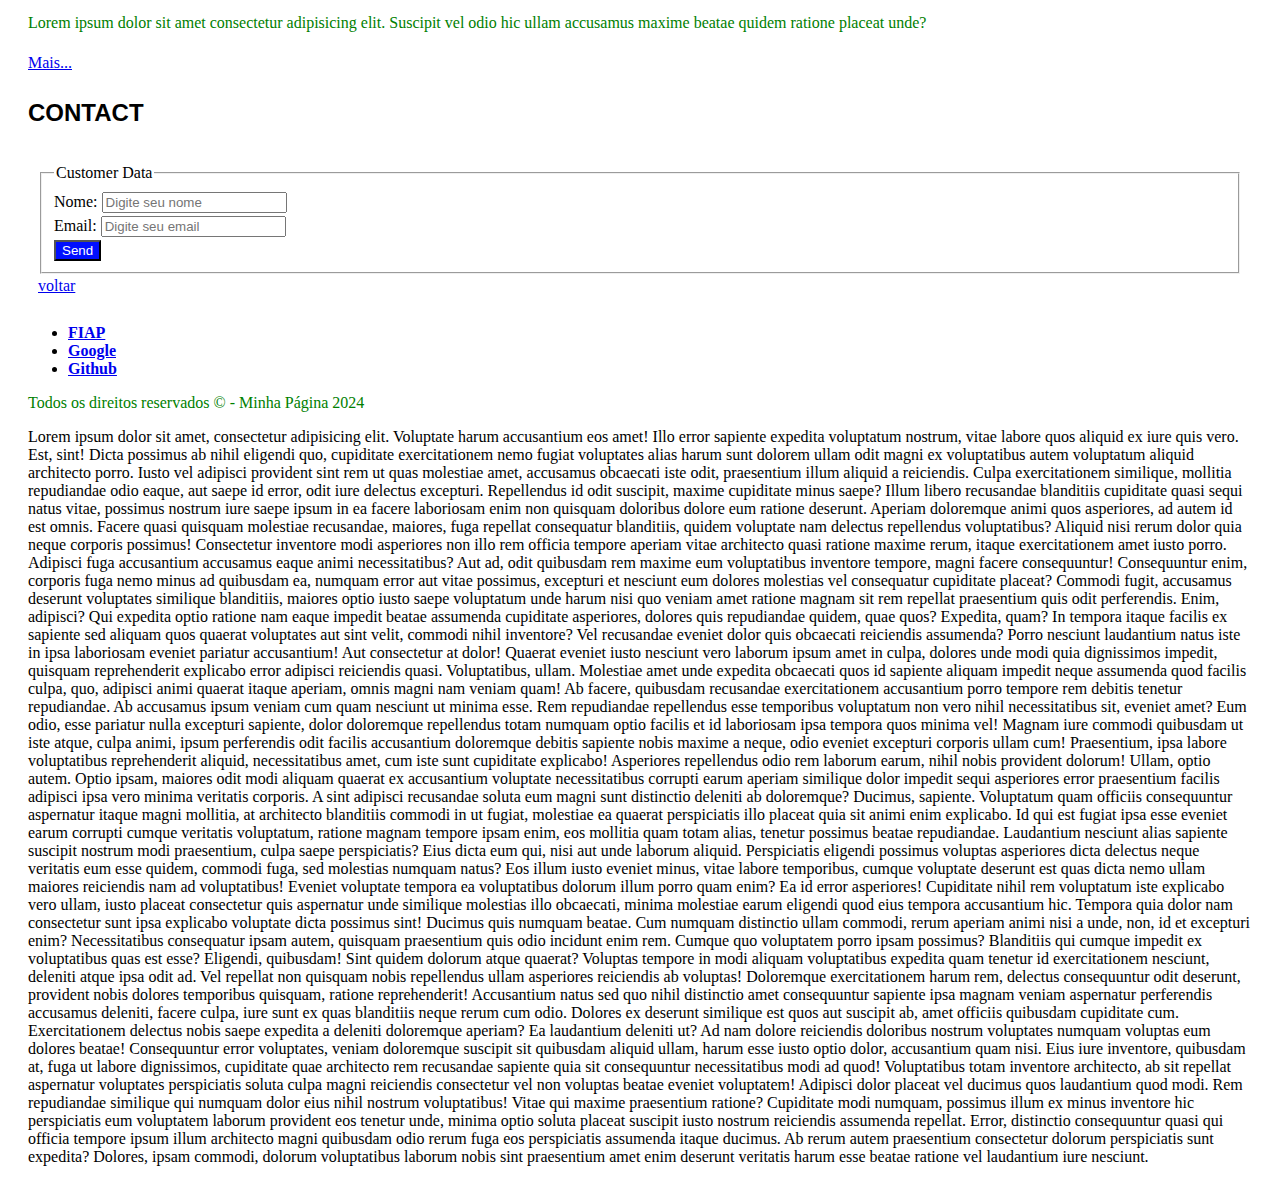
==== commit 6a8fe73f: "botão do contato personalizado" ====
--- a/index.html
+++ b/index.html
@@ -198,7 +198,7 @@
                 />
               </div>
               <div>
-                <button type="button">Send</button>
+                <button type="button" class="buttoncontato">Send</button>
               </div>
             </fieldset>
             <span><a href="#container">voltar</a></span>
--- a/style.css
+++ b/style.css
@@ -6,6 +6,9 @@
     font-family: sans-serif;
 }
 
+p{
+    color: #008000;
+}
 .linksnavegacao{
     font-weight: bold;
 }
@@ -19,4 +22,9 @@
 }
 .formulariocontato{
     padding: 10px;
+}
+
+.buttoncontato{
+    background-color: #000fff;
+    color: #ffffff;
 }